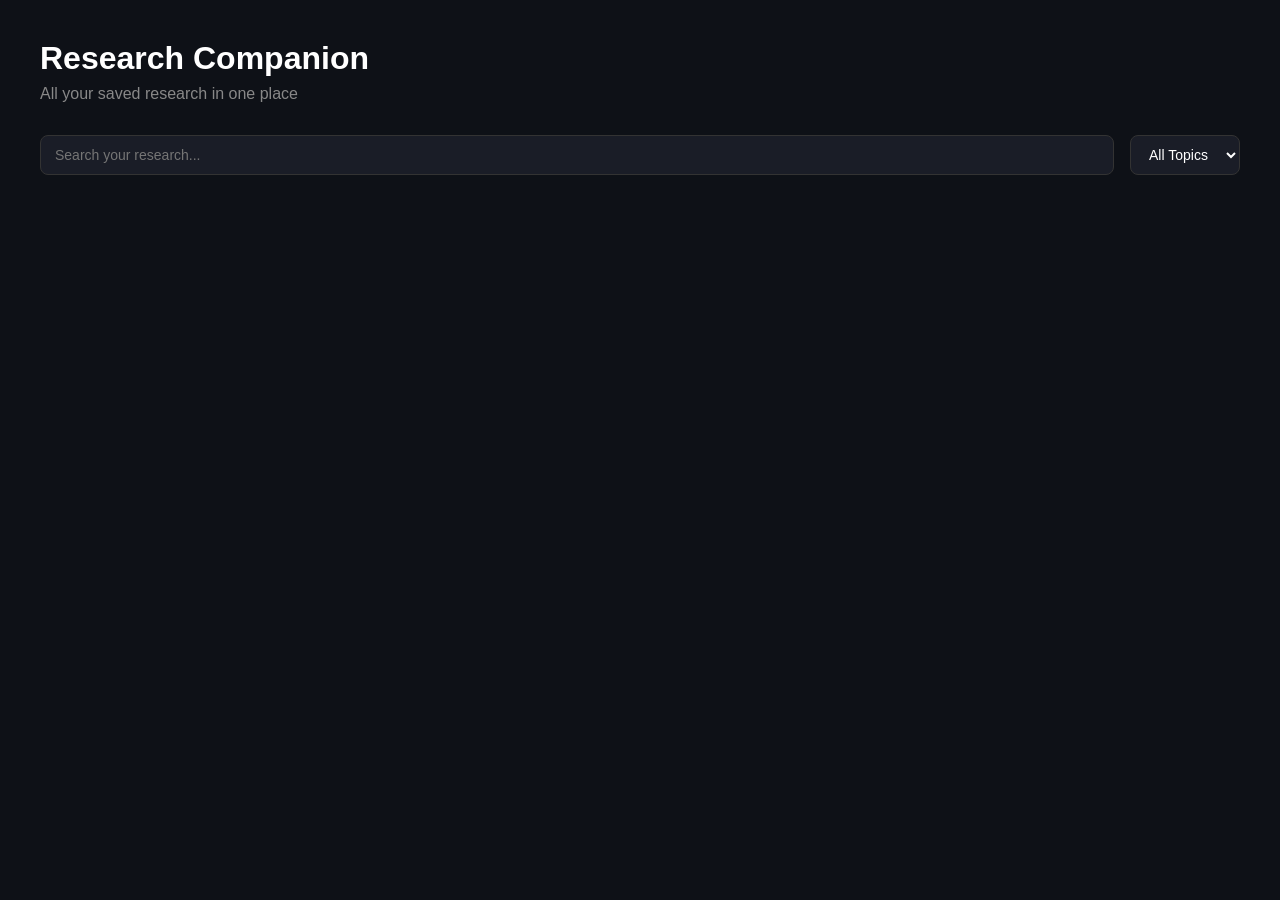
==== dashboard/index.html @ 885ca906 "feat: dashboard loads and displays summaries" ====
<!DOCTYPE html>
<html lang="en">
<head>
  <meta charset="UTF-8">
  <meta name="viewport" content="width=device-width, initial-scale=1.0">
  <title>Research Companion Dashboard</title>
  <link rel="stylesheet" href="style.css">
</head>
<body>

  <div class="header">
    <h1> Research Companion</h1>
    <p>All your saved research in one place</p>
  </div>

  <div class="controls">
    <input type="text" id="searchBar" placeholder="Search your research...">
    <select id="topicFilter">
      <option value="">All Topics</option>
    </select>
  </div>

  <div id="cards-container">
    <!-- cards will be injected here by script.js -->
  </div>

  <script src="script.js"></script>
</body>
</html>
---- dashboard/style.css ----
* {
  margin: 0;
  padding: 0;
  box-sizing: border-box;
}

body {
  background-color: #0e1117;
  color: #ffffff;
  font-family: 'Segoe UI', sans-serif;
  padding: 40px;
}

.header {
  margin-bottom: 32px;
}

.header h1 {
  font-size: 2rem;
  margin-bottom: 8px;
}

.header p {
  color: #888;
  font-size: 1rem;
}

.controls {
  display: flex;
  gap: 16px;
  margin-bottom: 32px;
}

input, select {
  padding: 10px 14px;
  border-radius: 8px;
  border: 1px solid #333;
  background-color: #1a1d27;
  color: #ffffff;
  font-size: 14px;
}

input {
  flex: 1;
}

.card {
  background-color: #1a1d27;
  border: 1px solid #2a2d3a;
  border-radius: 12px;
  padding: 20px;
  margin-bottom: 16px;
}

.card h2 {
  font-size: 1.1rem;
  margin-bottom: 8px;
  color: #4F8EF7;
}

.card a {
  font-size: 12px;
  color: #888;
  text-decoration: none;
  display: block;
  margin-bottom: 12px;
}

.card a:hover {
  color: #4F8EF7;
}

.card p {
  font-size: 14px;
  line-height: 1.6;
  color: #ccc;
  margin-bottom: 12px;
}

.topic-badge {
  display: inline-block;
  padding: 4px 10px;
  border-radius: 20px;
  background-color: #4F8EF7;
  color: white;
  font-size: 12px;
  margin-bottom: 8px;
}

.keywords {
  font-size: 12px;
  color: #888;
}

.date {
  font-size: 11px;
  color: #555;
  margin-top: 8px;
}
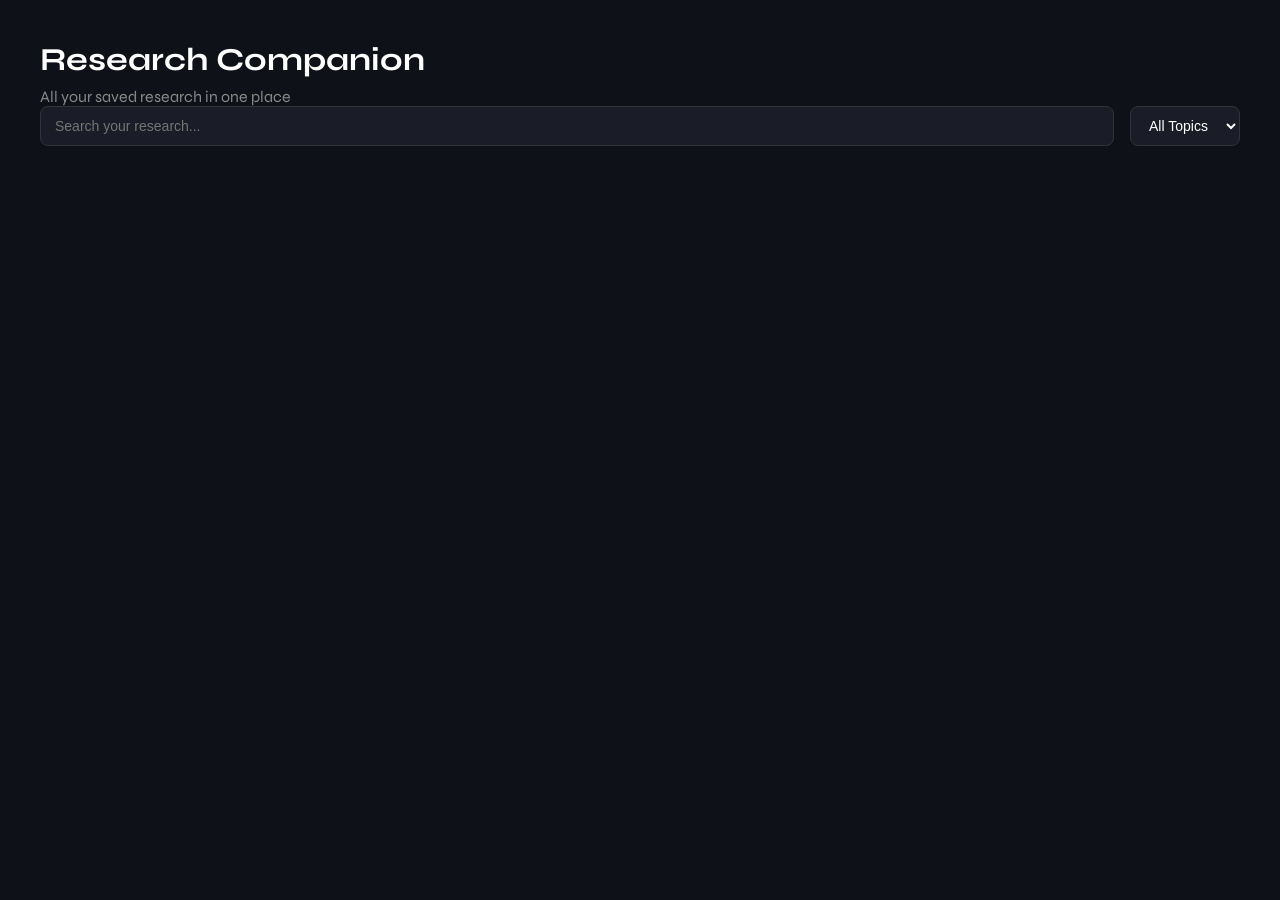
==== commit ccb66a75: "feat: professional popup redesign with Syne font and dark theme" ====
--- a/dashboard/index.html
+++ b/dashboard/index.html
@@ -1,9 +1,12 @@
+<link href="https://fonts.googleapis.com/css2?family=Syne:wght@400;600;700&display=swap" rel="stylesheet">
+
 <!DOCTYPE html>
 <html lang="en">
 <head>
   <meta charset="UTF-8">
   <meta name="viewport" content="width=device-width, initial-scale=1.0">
   <title>Research Companion Dashboard</title>
+  <link rel="icon" type="image/png" href="favicon.png">
   <link rel="stylesheet" href="style.css">
 </head>
 <body>
--- a/dashboard/style.css
+++ b/dashboard/style.css
@@ -7,8 +7,9 @@
 body {
   background-color: #0e1117;
   color: #ffffff;
-  font-family: 'Segoe UI', sans-serif;
+  font-family: 'Syne', sans-serif;
   padding: 40px;
+}
 }
 
 .header {
@@ -96,4 +97,19 @@
   font-size: 11px;
   color: #555;
   margin-top: 8px;
+}
+
+.delete-btn {
+  margin-top: 12px;
+  padding: 6px 12px;
+  background-color: #e74c3c;
+  color: white;
+  border: none;
+  border-radius: 6px;
+  cursor: pointer;
+  font-size: 12px;
+}
+
+.delete-btn:hover {
+  background-color: #c0392b;
 }
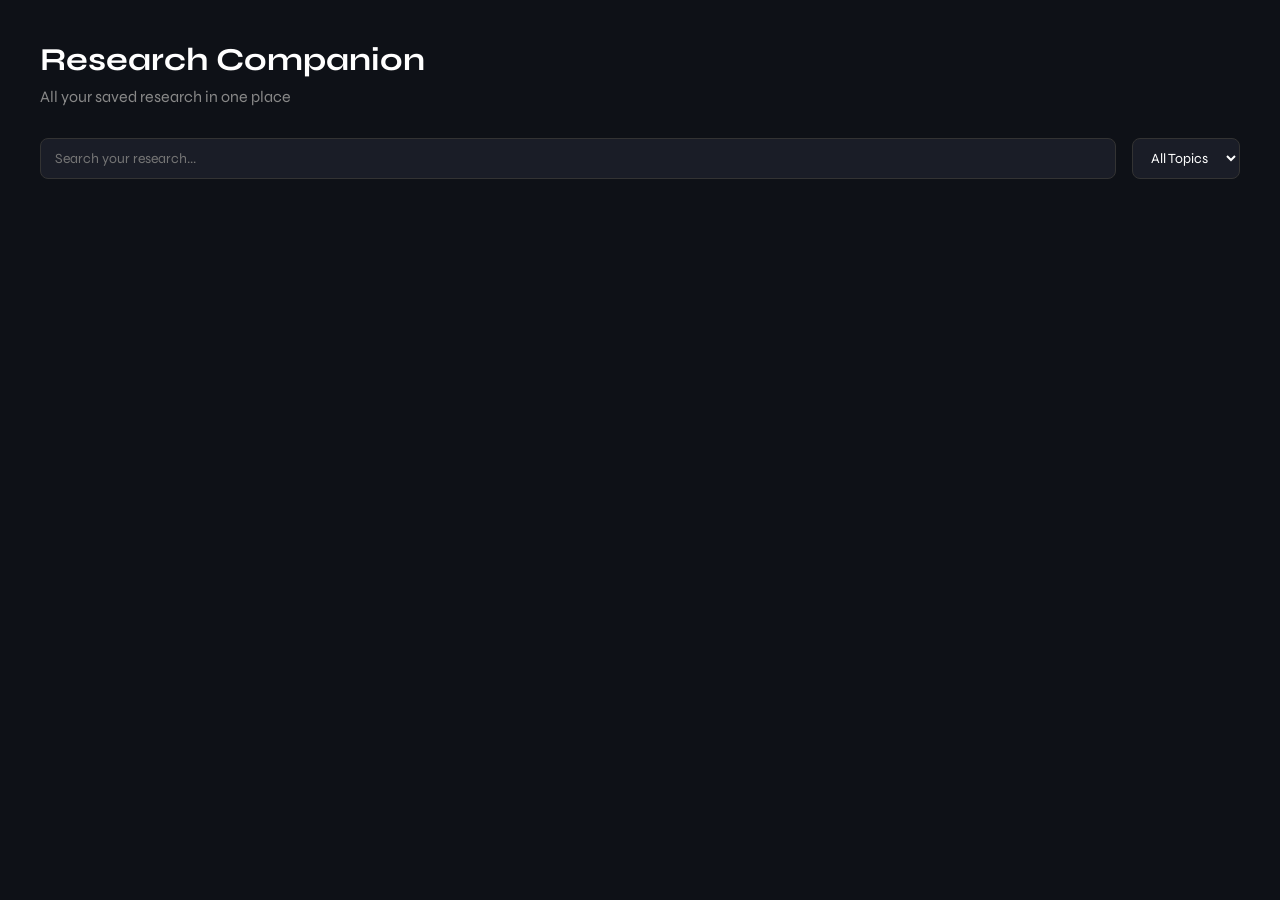
==== commit 722ae6ff: "feat: explain further modal powered by Gemini" ====
--- a/dashboard/index.html
+++ b/dashboard/index.html
@@ -1,5 +1,3 @@
-<link href="https://fonts.googleapis.com/css2?family=Syne:wght@400;600;700&display=swap" rel="stylesheet">
-
 <!DOCTYPE html>
 <html lang="en">
 <head>
@@ -8,11 +6,12 @@
   <title>Research Companion Dashboard</title>
   <link rel="icon" type="image/png" href="favicon.png">
   <link rel="stylesheet" href="style.css">
+  <link href="https://fonts.googleapis.com/css2?family=Syne:wght@400;600;700&display=swap" rel="stylesheet">
 </head>
 <body>
 
   <div class="header">
-    <h1> Research Companion</h1>
+    <h1>Research Companion</h1>
     <p>All your saved research in one place</p>
   </div>
 
@@ -27,6 +26,14 @@
     <!-- cards will be injected here by script.js -->
   </div>
 
+  <div id="modal-overlay" style="display:none;">
+    <div id="modal">
+      <button id="modal-close">✕</button>
+      <h2 id="modal-title">Explanation</h2>
+      <div id="modal-content"></div>
+    </div>
+  </div>
+
   <script src="script.js"></script>
 </body>
 </html>
--- a/dashboard/style.css
+++ b/dashboard/style.css
@@ -9,7 +9,6 @@
   color: #ffffff;
   font-family: 'Syne', sans-serif;
   padding: 40px;
-}
 }
 
 .header {
@@ -39,6 +38,7 @@
   background-color: #1a1d27;
   color: #ffffff;
   font-size: 14px;
+  font-family: 'Syne', sans-serif;
 }
 
 input {
@@ -91,6 +91,7 @@
 .keywords {
   font-size: 12px;
   color: #888;
+  margin-top: 8px;
 }
 
 .date {
@@ -108,8 +109,69 @@
   border-radius: 6px;
   cursor: pointer;
   font-size: 12px;
+  font-family: 'Syne', sans-serif;
 }
 
 .delete-btn:hover {
   background-color: #c0392b;
+}
+
+.explain-btn {
+  margin-top: 12px;
+  margin-right: 8px;
+  padding: 6px 12px;
+  background-color: #4F8EF7;
+  color: white;
+  border: none;
+  border-radius: 6px;
+  cursor: pointer;
+  font-size: 12px;
+  font-family: 'Syne', sans-serif;
+}
+
+.explain-btn:hover {
+  background-color: #3a7de8;
+}
+
+#modal-overlay {
+  position: fixed;
+  top: 0; left: 0;
+  width: 100%; height: 100%;
+  background: rgba(0, 0, 0, 0.75);
+  display: flex;
+  align-items: center;
+  justify-content: center;
+  z-index: 1000;
+}
+
+#modal {
+  background: #1a1d27;
+  border: 1px solid #2a2d3a;
+  border-radius: 16px;
+  padding: 32px;
+  max-width: 600px;
+  width: 90%;
+  max-height: 80vh;
+  overflow-y: auto;
+  position: relative;
+}
+
+#modal-close {
+  position: absolute;
+  top: 16px; right: 16px;
+  background: none;
+  border: none;
+  color: #888;
+  font-size: 18px;
+  cursor: pointer;
+  width: auto;
+  padding: 4px 8px;
+}
+
+#modal-content {
+  margin-top: 16px;
+  font-size: 14px;
+  line-height: 1.8;
+  color: #ccc;
+  white-space: pre-wrap;
 }
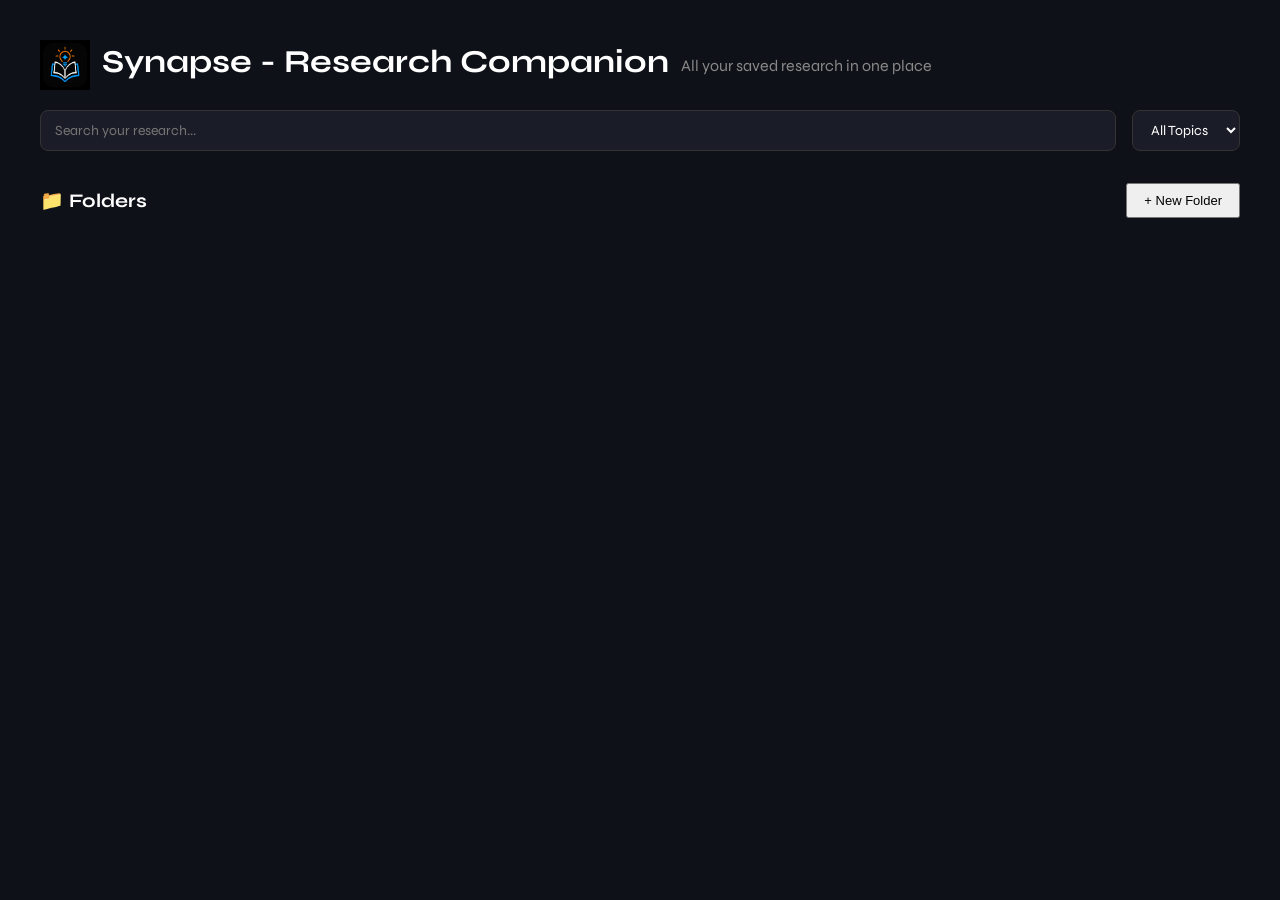
==== commit 7fd38b3b: "feat: custom folders, assign cards to folders, AI folder summary" ====
--- a/dashboard/index.html
+++ b/dashboard/index.html
@@ -8,10 +8,20 @@
   <link rel="stylesheet" href="style.css">
   <link href="https://fonts.googleapis.com/css2?family=Syne:wght@400;600;700&display=swap" rel="stylesheet">
 </head>
+<div id="assign-folder-modal" style="display:none;">
+  <div id="assign-folder-box">
+    <h3>Move to Folder</h3>
+    <select id="assign-folder-select"></select>
+    <button id="confirm-assign-btn">Move</button>
+    <button id="cancel-assign-btn">Cancel</button>
+  </div>
+</div>
 <body>
 
   <div class="header">
-    <h1>Research Companion</h1>
+    <div style="display: flex; align-items: center; gap: 12px; margin-bottom: 20px;">
+    <img src="./favicon.png" alt="logo" style="width: 50px;">
+    <h1>Synapse - Research Companion</h1>
     <p>All your saved research in one place</p>
   </div>
 
@@ -21,7 +31,22 @@
       <option value="">All Topics</option>
     </select>
   </div>
+<div class="folders-section">
+  <div class="folders-header">
+    <h2>📁 Folders</h2>
+    <button id="new-folder-btn">+ New Folder</button>
+  </div>
+  <div id="folders-container"></div>
+</div>
 
+<div id="new-folder-modal" style="display:none;">
+  <div id="new-folder-box">
+    <h3>Create New Folder</h3>
+    <input type="text" id="folder-name-input" placeholder="e.g. Biology Essay">
+    <button id="create-folder-btn">Create</button>
+    <button id="cancel-folder-btn">Cancel</button>
+  </div>
+</div>
   <div id="cards-container">
     <!-- cards will be injected here by script.js -->
   </div>
--- a/dashboard/style.css
+++ b/dashboard/style.css
@@ -174,4 +174,136 @@
   line-height: 1.8;
   color: #ccc;
   white-space: pre-wrap;
+}
+
+.folders-section {
+  margin-bottom: 32px;
+}
+
+.folders-header {
+  display: flex;
+  align-items: center;
+  justify-content: space-between;
+  margin-bottom: 16px;
+}
+
+.folders-header h2 {
+  font-size: 1.2rem;
+}
+
+#new-folder-btn {
+  width: auto;
+  padding: 8px 16px;
+  font-size: 13px;
+}
+
+.folder-pill {
+  display: inline-block;
+  padding: 8px 16px;
+  background-color: #1a1d27;
+  border: 1px solid #2a2d3a;
+  border-radius: 20px;
+  margin-right: 8px;
+  margin-bottom: 8px;
+  cursor: pointer;
+  font-size: 13px;
+  transition: all 0.2s;
+}
+
+.folder-pill:hover, .folder-pill.active {
+  background-color: #4F8EF7;
+  border-color: #4F8EF7;
+}
+
+#new-folder-modal {
+  position: fixed;
+  top: 0; left: 0;
+  width: 100%; height: 100%;
+  background: rgba(0,0,0,0.75);
+  display: flex;
+  align-items: center;
+  justify-content: center;
+  z-index: 1000;
+}
+
+#new-folder-box {
+  background: #1a1d27;
+  border: 1px solid #2a2d3a;
+  border-radius: 16px;
+  padding: 32px;
+  width: 400px;
+  display: flex;
+  flex-direction: column;
+  gap: 12px;
+}
+
+#new-folder-box h3 {
+  margin-bottom: 8px;
+}
+
+#new-folder-box input {
+  width: 100%;
+}
+
+#create-folder-btn {
+  background-color: #4F8EF7;
+}
+
+#cancel-folder-btn {
+  background-color: #2a2d3a;
+}
+
+#assign-folder-box {
+  background: #1a1d27;
+  border: 1px solid #2a2d3a;
+  border-radius: 16px;
+  padding: 32px;
+  width: 400px;
+  display: flex;
+  flex-direction: column;
+  gap: 12px;
+}
+
+.folder-btn {
+  margin-top: 8px;
+  margin-right: 8px;
+  padding: 6px 12px;
+  background-color: #2a2d3a;
+  color: white;
+  border: none;
+  border-radius: 6px;
+  cursor: pointer;
+  font-size: 12px;
+  font-family: 'Syne', sans-serif;
+}
+
+.folder-btn:hover {
+  background-color: #3a3d4a;
+}
+
+#assign-folder-modal {
+  position: fixed;
+  top: 0; left: 0;
+  width: 100%; height: 100%;
+  background: rgba(0,0,0,0.75);
+  display: flex;
+  align-items: center;
+  justify-content: center;
+  z-index: 1000;
+}
+
+.folder-summary {
+  background-color: #1a1d27;
+  border: 1px solid #4F8EF7;
+  border-radius: 12px;
+  padding: 20px;
+  margin-bottom: 24px;
+  font-size: 14px;
+  line-height: 1.8;
+  color: #ccc;
+}
+
+.folder-summary h3 {
+  color: #4F8EF7;
+  margin-bottom: 12px;
 }
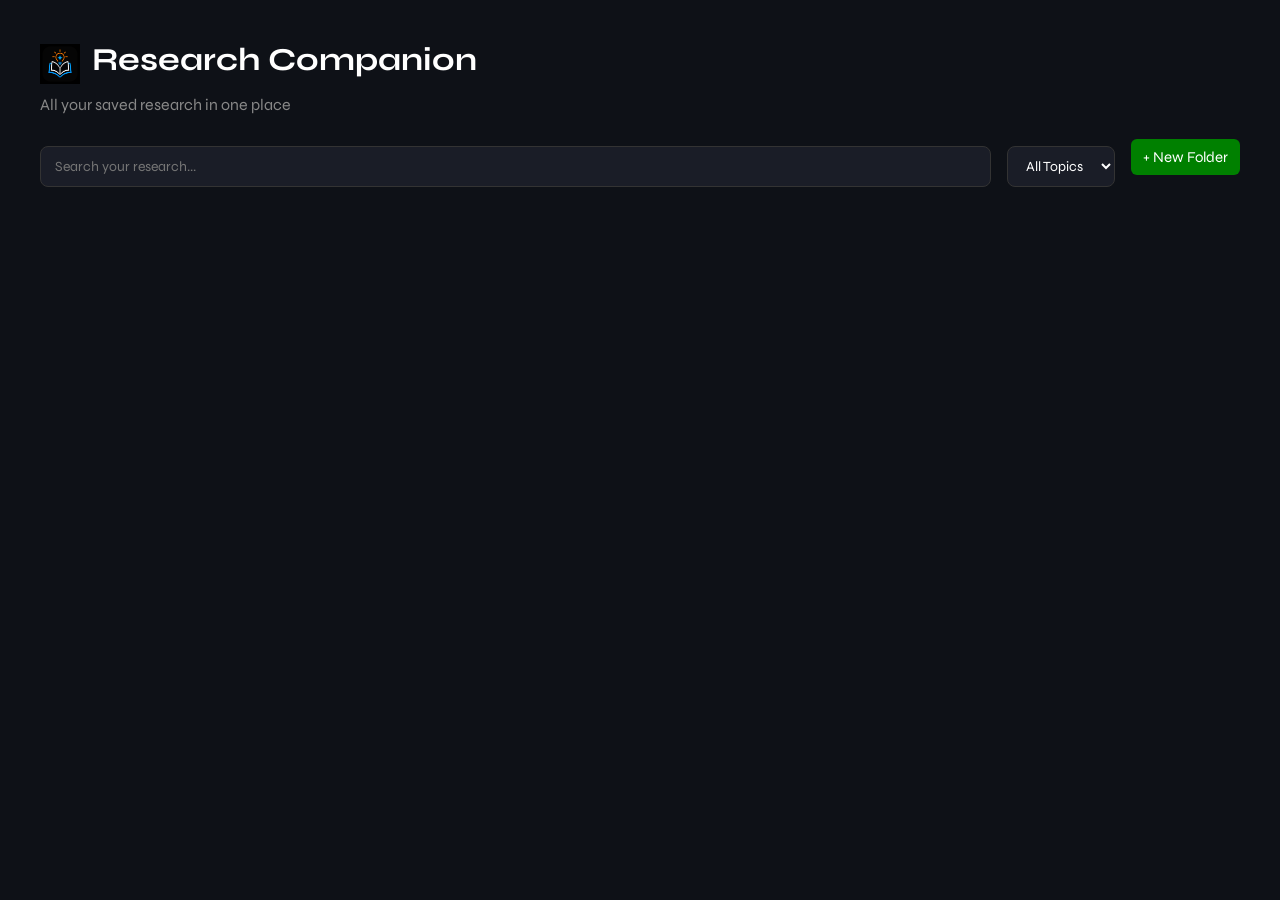
==== commit 505fda17: "feat: folder grid home page, folder view, bug fixes" ====
--- a/dashboard/index.html
+++ b/dashboard/index.html
@@ -8,57 +8,61 @@
   <link rel="stylesheet" href="style.css">
   <link href="https://fonts.googleapis.com/css2?family=Syne:wght@400;600;700&display=swap" rel="stylesheet">
 </head>
-<div id="assign-folder-modal" style="display:none;">
-  <div id="assign-folder-box">
-    <h3>Move to Folder</h3>
-    <select id="assign-folder-select"></select>
-    <button id="confirm-assign-btn">Move</button>
-    <button id="cancel-assign-btn">Cancel</button>
-  </div>
-</div>
 <body>
 
-  <div class="header">
-    <div style="display: flex; align-items: center; gap: 12px; margin-bottom: 20px;">
-    <img src="./favicon.png" alt="logo" style="width: 50px;">
-    <h1>Synapse - Research Companion</h1>
-    <p>All your saved research in one place</p>
+  <div id="home-view">
+    <div class="header">
+      <div style="display: flex; align-items: center; gap: 12px; margin-bottom: 8px;">
+        <img src="./favicon.png" alt="logo" style="width: 40px;">
+        <h1>Research Companion</h1>
+      </div>
+      <p>All your saved research in one place</p>
+    </div>
+
+    <div class="controls">
+      <input type="text" id="searchBar" placeholder="Search your research...">
+      <select id="topicFilter">
+        <option value="">All Topics</option>
+      </select>
+      <button id="new-folder-btn">+ New Folder</button>
+    </div>
+
+    <div id="folder-grid"></div>
   </div>
 
-  <div class="controls">
-    <input type="text" id="searchBar" placeholder="Search your research...">
-    <select id="topicFilter">
-      <option value="">All Topics</option>
-    </select>
-  </div>
-<div class="folders-section">
-  <div class="folders-header">
-    <h2>📁 Folders</h2>
-    <button id="new-folder-btn">+ New Folder</button>
-  </div>
-  <div id="folders-container"></div>
-</div>
-
-<div id="new-folder-modal" style="display:none;">
-  <div id="new-folder-box">
-    <h3>Create New Folder</h3>
-    <input type="text" id="folder-name-input" placeholder="e.g. Biology Essay">
-    <button id="create-folder-btn">Create</button>
-    <button id="cancel-folder-btn">Cancel</button>
-  </div>
-</div>
-  <div id="cards-container">
-    <!-- cards will be injected here by script.js -->
+  <div id="folder-view" style="display:none;">
+    <button id="back-btn">Back</button>
+    <div id="folder-summary-box" class="folder-summary"></div>
+    <div id="cards-container"></div>
   </div>
 
   <div id="modal-overlay" style="display:none;">
     <div id="modal">
-      <button id="modal-close">✕</button>
+      <button id="modal-close">X</button>
       <h2 id="modal-title">Explanation</h2>
       <div id="modal-content"></div>
     </div>
   </div>
 
+  <div id="new-folder-modal" style="display:none;">
+    <div id="new-folder-box">
+      <h3>Create New Folder</h3>
+      <input type="text" id="folder-name-input" placeholder="e.g. Biology Essay">
+      <button id="create-folder-btn">Create</button>
+      <button id="cancel-folder-btn">Cancel</button>
+    </div>
+  </div>
+
+  <div id="assign-folder-modal" style="display:none;">
+    <div id="assign-folder-box">
+      <h3>Move to Folder</h3>
+      <select id="assign-folder-select"></select>
+      <button id="confirm-assign-btn">Move</button>
+      <button id="cancel-assign-btn">Cancel</button>
+    </div>
+  </div>
+
+  <script src="config.js"></script>
   <script src="script.js"></script>
 </body>
 </html>
--- a/dashboard/style.css
+++ b/dashboard/style.css
@@ -133,6 +133,23 @@
   background-color: #3a7de8;
 }
 
+.folder-btn {
+  margin-top: 8px;
+  margin-right: 8px;
+  padding: 6px 12px;
+  background-color: #FFBF00;
+  color: white;
+  border: none;
+  border-radius: 6px;
+  cursor: pointer;
+  font-size: 12px;
+  font-family: 'Syne', sans-serif;
+}
+
+.folder-btn:hover {
+  background-color: #BA8E23;
+}
+
 #modal-overlay {
   position: fixed;
   top: 0; left: 0;
@@ -176,45 +193,6 @@
   white-space: pre-wrap;
 }
 
-.folders-section {
-  margin-bottom: 32px;
-}
-
-.folders-header {
-  display: flex;
-  align-items: center;
-  justify-content: space-between;
-  margin-bottom: 16px;
-}
-
-.folders-header h2 {
-  font-size: 1.2rem;
-}
-
-#new-folder-btn {
-  width: auto;
-  padding: 8px 16px;
-  font-size: 13px;
-}
-
-.folder-pill {
-  display: inline-block;
-  padding: 8px 16px;
-  background-color: #1a1d27;
-  border: 1px solid #2a2d3a;
-  border-radius: 20px;
-  margin-right: 8px;
-  margin-bottom: 8px;
-  cursor: pointer;
-  font-size: 13px;
-  transition: all 0.2s;
-}
-
-.folder-pill:hover, .folder-pill.active {
-  background-color: #4F8EF7;
-  border-color: #4F8EF7;
-}
-
 #new-folder-modal {
   position: fixed;
   top: 0; left: 0;
@@ -245,40 +223,51 @@
   width: 100%;
 }
 
+#new-folder-btn {
+  padding: 6px 12px;
+  margin-bottom: 12px;
+  margin-top: -7px;
+  background-color: #008000;
+  color: white;
+  border: none;
+  border-radius: 6px;
+  cursor: pointer;
+  font-size: 15px;
+  font-family: 'Syne', sans-serif;
+}
+
+#new-folder-btn:hover {
+  background-color: #006600;
+}
+
 #create-folder-btn {
-  background-color: #4F8EF7;
+  padding: 10px 20px;
+  background-color: #008000;
+  color: white;
+  border: none;
+  border-radius: 6px;
+  cursor: pointer;
+  font-size: 15px;
+  font-family: 'Syne', sans-serif;
+}
+
+#create-folder-btn:hover {
+  background-color: #006600;
 }
 
 #cancel-folder-btn {
-  background-color: #2a2d3a;
-}
-
-#assign-folder-box {
-  background: #1a1d27;
-  border: 1px solid #2a2d3a;
-  border-radius: 16px;
-  padding: 32px;
-  width: 400px;
-  display: flex;
-  flex-direction: column;
-  gap: 12px;
-}
-
-.folder-btn {
-  margin-top: 8px;
-  margin-right: 8px;
-  padding: 6px 12px;
-  background-color: #2a2d3a;
-  color: white;
-  border: none;
-  border-radius: 6px;
-  cursor: pointer;
-  font-size: 12px;
-  font-family: 'Syne', sans-serif;
-}
-
-.folder-btn:hover {
-  background-color: #3a3d4a;
+  padding: 10px 20px;
+  background-color: #e74c3c;
+  color: white;
+  border: none;
+  border-radius: 6px;
+  cursor: pointer;
+  font-size: 15px;
+  font-family: 'Syne', sans-serif;
+}
+
+#cancel-folder-btn:hover {
+  background-color: #c0392b;
 }
 
 #assign-folder-modal {
@@ -290,6 +279,47 @@
   align-items: center;
   justify-content: center;
   z-index: 1000;
+}
+
+#assign-folder-box {
+  background: #1a1d27;
+  border: 1px solid #2a2d3a;
+  border-radius: 16px;
+  padding: 32px;
+  width: 400px;
+  display: flex;
+  flex-direction: column;
+  gap: 12px;
+}
+
+#confirm-assign-btn {
+  padding: 10px 20px;
+  background-color: #008000;
+  color: white;
+  border: none;
+  border-radius: 6px;
+  cursor: pointer;
+  font-size: 15px;
+  font-family: 'Syne', sans-serif;
+}
+
+#confirm-assign-btn:hover {
+  background-color: #006600;
+}
+
+#cancel-assign-btn {
+  padding: 10px 20px;
+  background-color: #e74c3c;
+  color: white;
+  border: none;
+  border-radius: 6px;
+  cursor: pointer;
+  font-size: 15px;
+  font-family: 'Syne', sans-serif;
+}
+
+#cancel-assign-btn:hover {
+  background-color: #c0392b;
 }
 
 .folder-summary {
@@ -306,4 +336,59 @@
 .folder-summary h3 {
   color: #4F8EF7;
   margin-bottom: 12px;
+}
+
+#folder-grid {
+  display: grid;
+  grid-template-columns: repeat(auto-fill, minmax(200px, 1fr));
+  gap: 16px;
+  margin-top: 16px;
+}
+
+.folder-card {
+  background-color: #1a1d27;
+  border: 1px solid #2a2d3a;
+  border-radius: 12px;
+  padding: 24px;
+  cursor: pointer;
+  transition: all 0.2s;
+  text-align: center;
+}
+
+.folder-card:hover {
+  border-color: #4F8EF7;
+  transform: translateY(-2px);
+}
+
+.folder-card h3 {
+  font-size: 1rem;
+  margin-bottom: 8px;
+  color: #ffffff;
+}
+
+.folder-card p {
+  font-size: 12px;
+  color: #888;
+}
+
+.folder-card-all {
+  border-color: #4F8EF7;
+}
+
+#back-btn {
+  margin-top: -30px;
+  margin-right: 8px;
+  padding: 10px 20px;
+  margin-bottom: 24px;
+  background-color: #e74c3c;
+  color: white;
+  border: none;
+  border-radius: 6px;
+  cursor: pointer;
+  font-size: 15px;
+  font-family: 'Syne', sans-serif;
+}
+
+#back-btn:hover {
+  background-color: #c0392b;
 }
